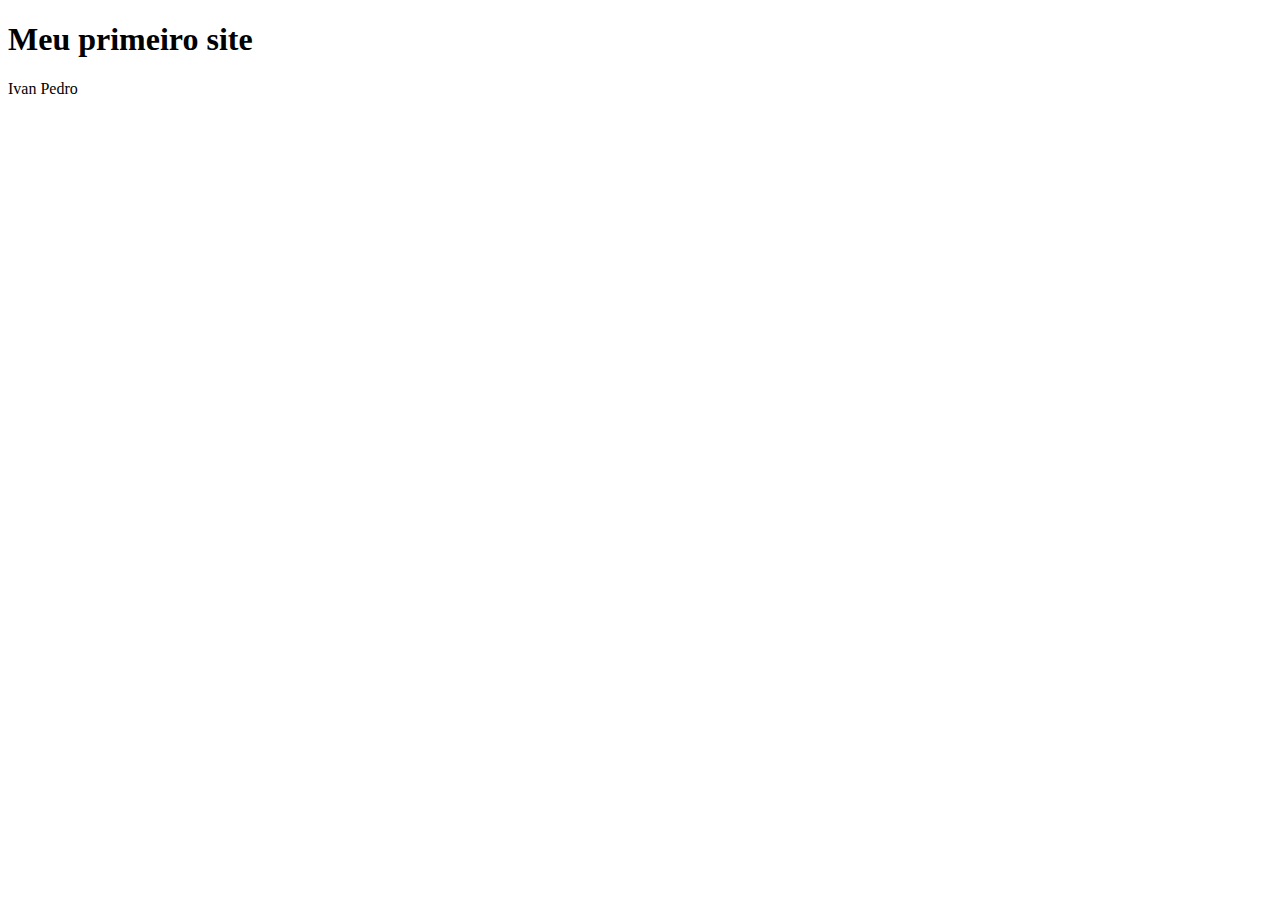
==== index.html @ 130bfd52 "init" ====
<!DOCTYPE html>
<html lang="pt-br">
<head>
    <meta charset="UTF-8">
    <meta http-equiv="X-UA-Compatible" content="IE=edge">
    <meta name="viewport" content="width=device-width, initial-scale=1.0">
    <title>Página inicial</title>
</head>
<body>
    <h1>Meu primeiro site</h1>
<p>Ivan Pedro</p>


</body>
</html>
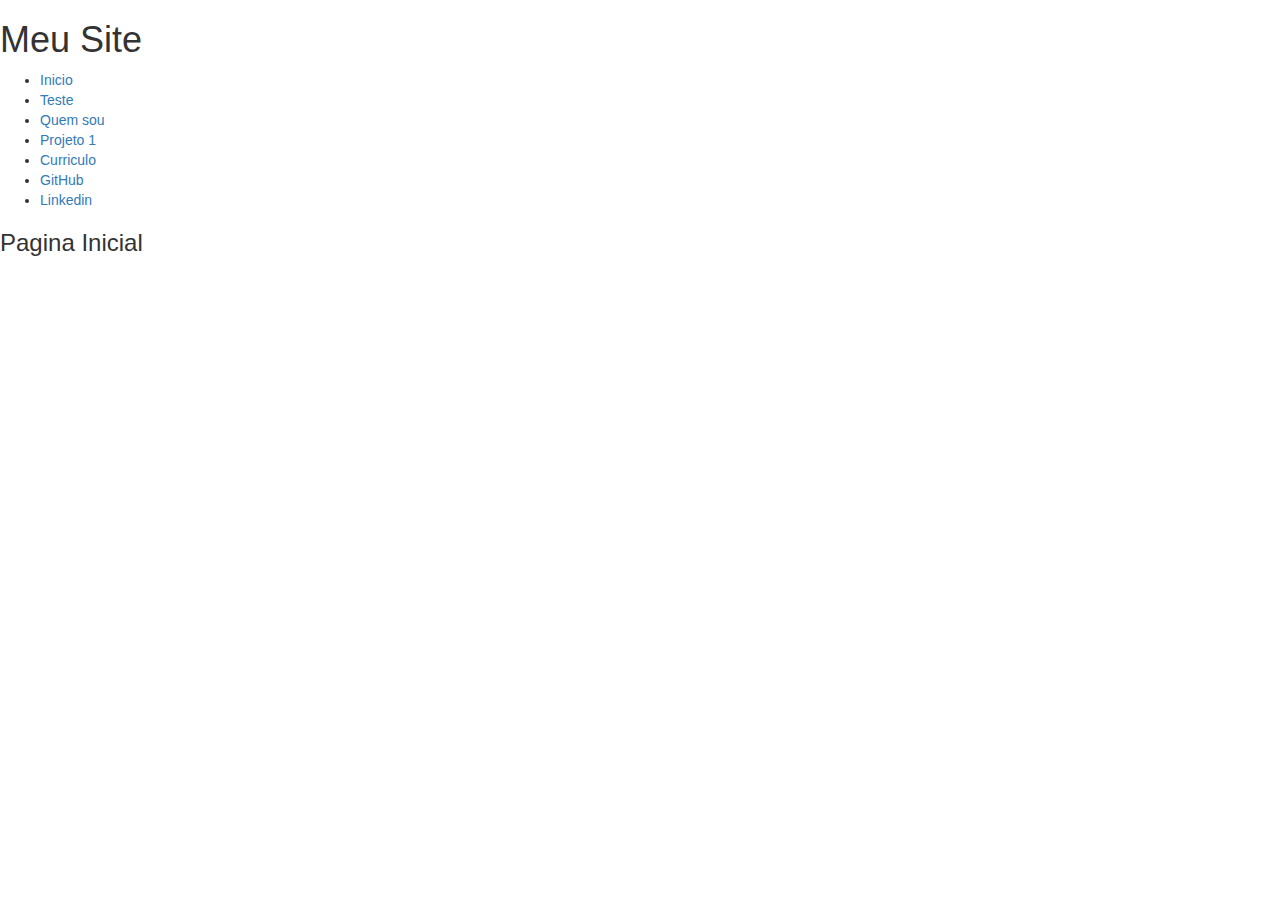
==== commit 47410162: "Aula 14" ====
--- a/index.html
+++ b/index.html
@@ -4,11 +4,17 @@
     <meta charset="UTF-8">
     <meta http-equiv="X-UA-Compatible" content="IE=edge">
     <meta name="viewport" content="width=device-width, initial-scale=1.0">
-    <title>Página inicial</title>
+    <title>Página Inicial</title>
+    <link rel="stylesheet" href="https://maxcdn.bootstrapcdn.com/bootstrap/3.4.1/css/bootstrap.min.css">
+    <script src="https://ajax.googleapis.com/ajax/libs/jquery/3.6.1/jquery.min.js"></script>
+    <script src="https://maxcdn.bootstrapcdn.com/bootstrap/3.4.1/js/bootstrap.min.js"></script>
+    <script type="module" src="/myHeader.js" defer ></script>
 </head>
-<body>
-    <h1>Meu primeiro site</h1>
-<p>Ivan Pedro</p>
+<body>  
+
+
+    <my-header></my-header>
+    <h3>Pagina Inicial</h3>
 
 
 </body>
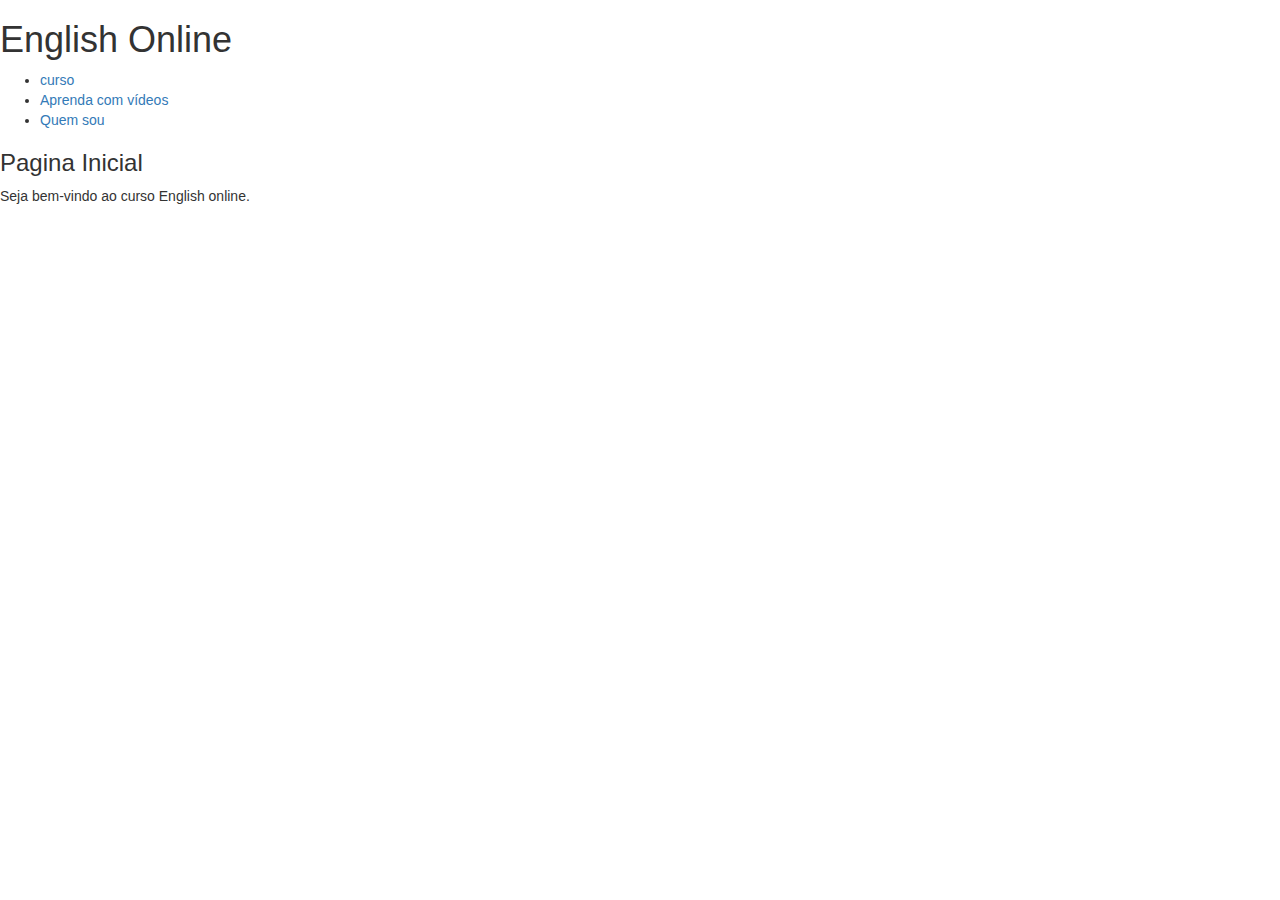
==== commit 34aceb13: "Meu site" ====
--- a/index.html
+++ b/index.html
@@ -15,7 +15,7 @@
 
     <my-header></my-header>
     <h3>Pagina Inicial</h3>
-
+<p>Seja bem-vindo ao curso  English online.</p>
 
 </body>
 </html>